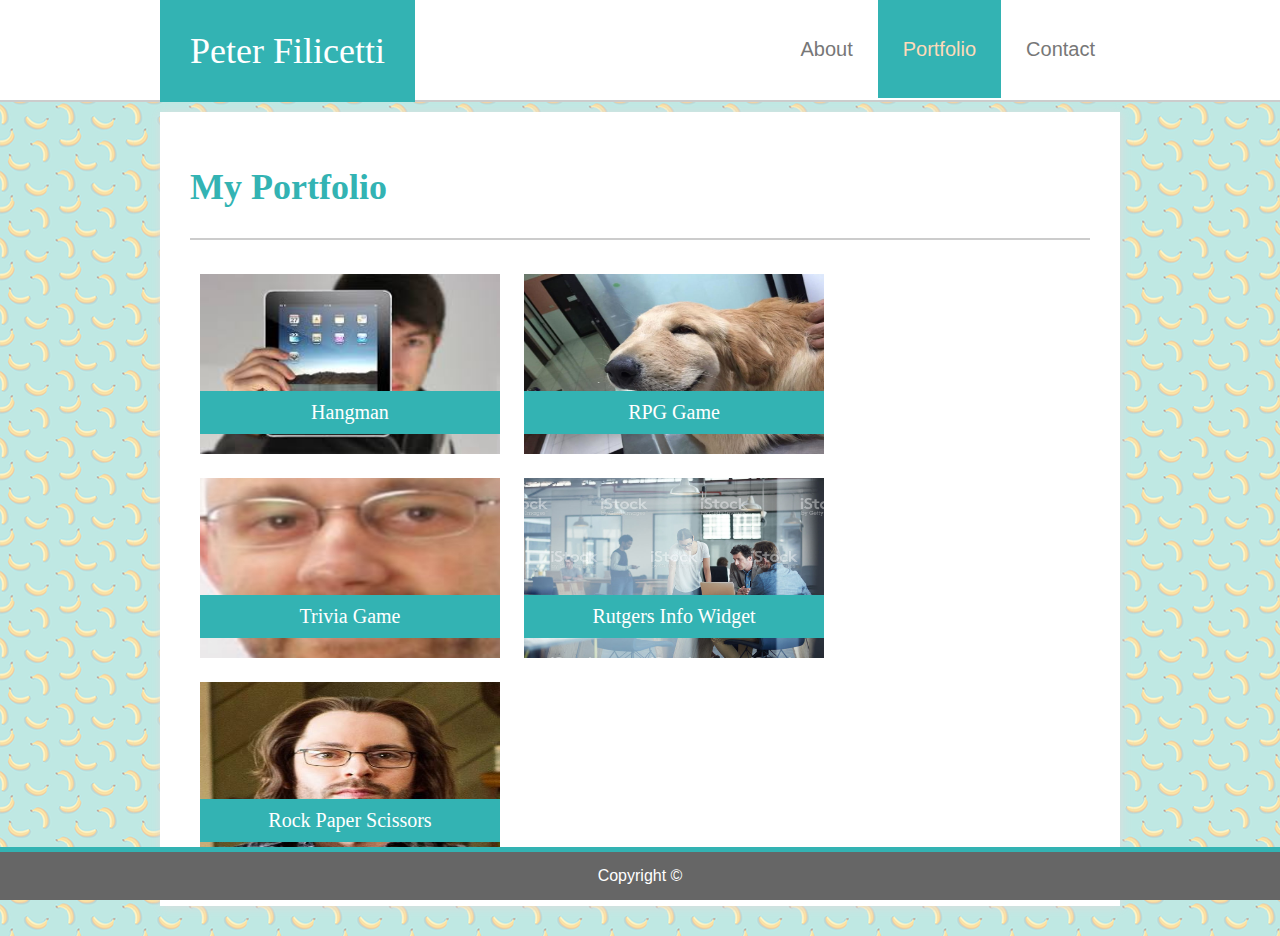
==== portfolio.html @ a1b570f8 "Copied portfolio work to GHP repo" ====
<!DOCTYPE html>
<html>

<head>
    <meta charset="utf-8" />
    <meta http-equiv="X-UA-Compatible" content="IE=edge">
    <title>Portfolio</title>
    <meta name="viewport" content="width=device-width, initial-scale=1">
    <link rel="stylesheet" type="text/css" media="screen" href="./assets/css/style.css" />
</head>

<body>
    <header class="head-nav">
        <div class="head-wrap">
            <a class="home-name-text" href="./index.html">Peter Filicetti</a>
            <a class="navigation-link-text" href="./contact.html">Contact</a>
            <a class="navigation-link-text active-link" href="./portfolio.html">Portfolio</a>
            <a class="navigation-link-text" href="./index.html">About</a>
        </div>
    </header>
    <div class="container">
        <h1 class="heading">My Portfolio</h1>
        <div class="portfolio-wrap hangman">
            <p class="portfolio-text">Hangman</p>
        </div>
        <div class="portfolio-wrap rpg">
            <p class="portfolio-text">RPG Game</p>
        </div>
        <div class="portfolio-wrap trivia">
            <p class="portfolio-text">Trivia Game</p>
        </div>
        <div class="portfolio-wrap rutgers">
            <p class="portfolio-text">Rutgers Info Widget</p>
        </div>
        <div class="portfolio-wrap rock">
            <p class="portfolio-text">Rock Paper Scissors</p>
        </div>
    </div>
    <footer class="footer-copyright">
        <p class="footer-text">Copyright &copy;</p>
    </footer>
</body>

</html>
---- assets/css/style.css ----
body {
    margin: 0;
    background-image: url('../images/bananas.png');
}

.head-nav {
    width: 100%;
    border-bottom: 2px #cccccc solid;
    height: 100px;
    background-color: #ffffff;
    margin-bottom: 30px;
}

    .head-nav .head-wrap {
        width: 960px;
        margin: 0 auto;
    }

        .head-nav .head-wrap .home-name-text {
            color: white;
            font-size: 36px;                
            font-family: 'Georgia', Times, 'Times New Roman', serif;
            background-color: #33b3b3;
            float: left;
            width: auto;
            padding: 30px;
            font-weight: 500;
            margin: 0;
            text-decoration: none;
        }

        .head-nav .head-wrap .navigation-link-text {
            float: right;
            font-size: 20px;
            padding: 37.5px 25px;
            color: #777;
            text-decoration: none;
            font-family: 'Segoe UI', Tahoma, Geneva, Verdana, sans-serif;
        }

        .head-nav .head-wrap .navigation-link-text:hover {
            color: peachpuff;
            background-color: #33b3b3;
            transition: all 0.2s ease-in-out;
        }

        .head-nav .head-wrap .navigation-link-text.active-link {
            background-color: #33b3b3;
            color: peachpuff;
        }

.container {
    width: 900px;
    padding: 30px;
    margin: -20px auto 30px auto;
    background-color: #ffffff;
    box-shadow: 1px 1px 10px 0 #dddddd;
}

.heading {
    font-size: 36px;
    color: #33b3b3;
    font-family: 'Georgia', Times, 'Times New Roman', serif;
    padding-bottom: 30px;
    border-bottom: 2px #cccccc solid;
}

.about-img {
    width: 150px;
    height: 150px;
    float: left;
    margin: 0 16px 12px 0;
    border-radius: 100px;
}

.about-info {
    display: inline;
    line-height: 2.0;
    font-family: 'Arial', 'Helvetica Neue', Helvetica, sans-serif;
    color: #777777;
}

.footer-copyright {
    width: 100%;
    background-color: #666666;
    color: white;
    border-top: #33b3b3 5px solid;
    position: fixed;
    bottom: 0;
    left: 0;
    text-align: center;
}

.footer-text {
    margin: 0;
    padding: 15px 0;
    font-family: 'Arial', 'Helvetica Neue', Helvetica, sans-serif;
}

.contact-form {
    font-family: 'Arial', 'Helvetica Neue', Helvetica, sans-serif;
    font-size: 24px;
}

    .contact-form .input-field {
        border: none;
        border-bottom: #bbb 2px solid;
        border-top-left-radius: 5px;
        border-top-right-radius: 5px;
        font-size: 20px;
        margin: 10px 0;
        padding: 5px 2%;
        width: 96%;
    }

    .contact-form .input-field:hover, .contact-form .input-field:active, .contact-form .input-field:focus {
        background-color: #f0f0f0;
        transition: background-color 0.2s ease-in-out;
        outline: none;
    }

    .contact-form .textarea-field {
        width: 96%;
        padding: 5px 2%;
        height: 250px;
        margin-top: 10px;
        border-radius: 5px;
    }

    .contact-form .textarea-field:hover, .contact-form .textarea-field:active, .contact-form .textarea-field:focus {
        outline: none;
        background-color: #f0f0f0;
        transition: background-color 0.2s ease-in-out;
    }

.portfolio-wrap {
    width: 300px;
    height: 180px;
    display: inline-block;
    background-size: 100% 100%;
    background-repeat: no-repeat;
    position: relative;
    margin: 10px;
}

    .portfolio-wrap.hangman {
        background-image: url('../images/ipad.jpg');
    }

    .portfolio-wrap.rpg {
        background-image: url('../images/dog.jpg');
    }

    .portfolio-wrap.trivia {
        background-image: url('../images/bennett.jpg');
    }

    .portfolio-wrap.rutgers {
        background-image: url('../images/office.jpg');
    }

    .portfolio-wrap.rock {
        background-image: url('../images/gilfoyle.jpg');
    }

    .portfolio-wrap .portfolio-text {
        display: block;
        float: left;
        width: 300px;
        z-index: 100;
        background-color: #33b3b3;
        color: white;
        text-align: center;
        padding: 10px 0;
        font-size: 20px;
        font-family: 'Georgia', Times, 'Times New Roman', serif;
        position: absolute;
        bottom: 0;
    }
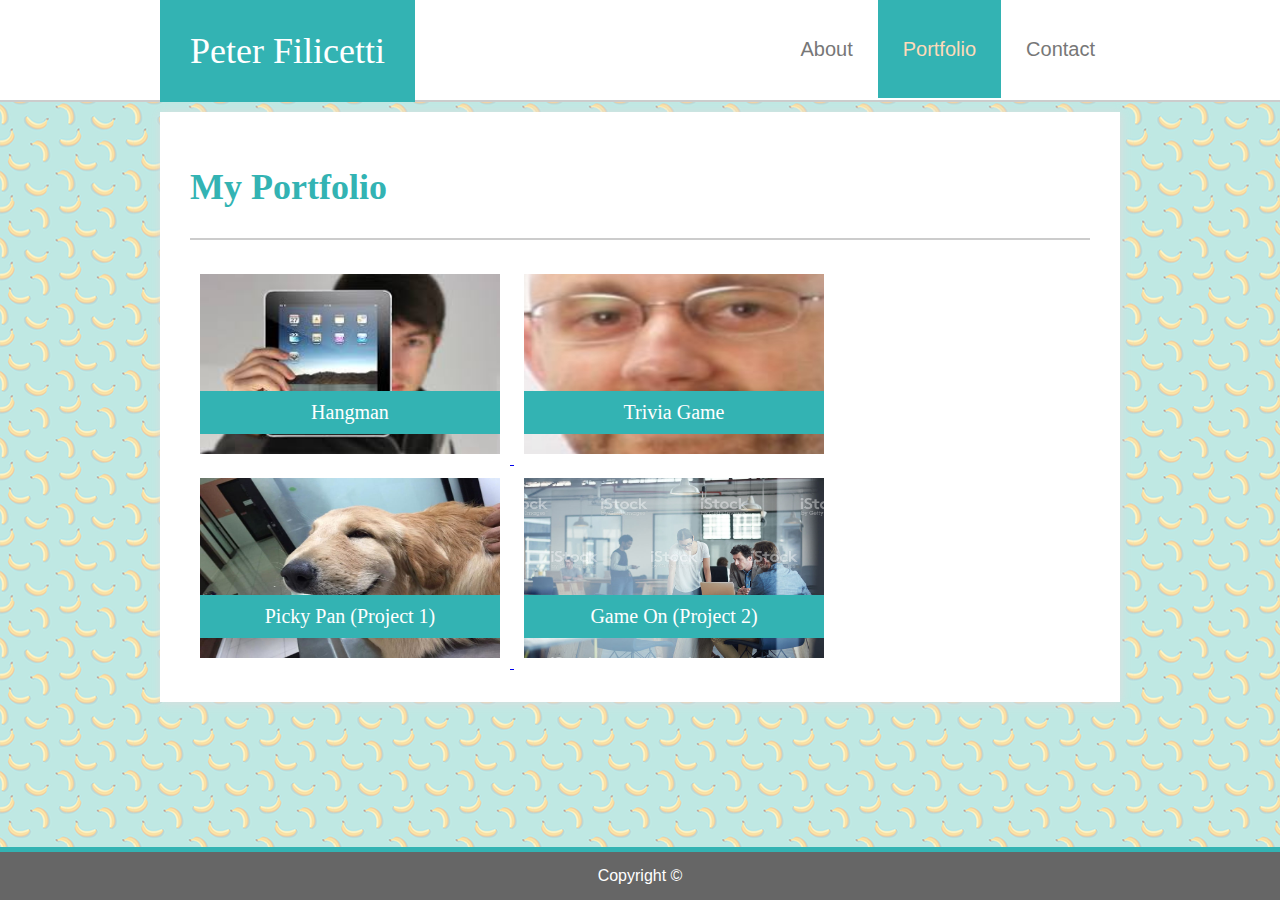
==== commit e3430796: "added project links" ====
--- a/portfolio.html
+++ b/portfolio.html
@@ -20,21 +20,26 @@
     </header>
     <div class="container">
         <h1 class="heading">My Portfolio</h1>
-        <div class="portfolio-wrap hangman">
-            <p class="portfolio-text">Hangman</p>
-        </div>
-        <div class="portfolio-wrap rpg">
-            <p class="portfolio-text">RPG Game</p>
-        </div>
-        <div class="portfolio-wrap trivia">
-            <p class="portfolio-text">Trivia Game</p>
-        </div>
-        <div class="portfolio-wrap rutgers">
-            <p class="portfolio-text">Rutgers Info Widget</p>
-        </div>
-        <div class="portfolio-wrap rock">
-            <p class="portfolio-text">Rock Paper Scissors</p>
-        </div>
+        <a href="https://pcfilicetti.github.io/word-guess/">
+            <div class="portfolio-wrap hangman">
+                <p class="portfolio-text">Hangman</p>
+            </div>
+        </a>
+        <a href="https://pcfilicetti.github.io/trivia-game/">
+            <div class="portfolio-wrap trivia">
+                <p class="portfolio-text">Trivia Game</p>
+            </div>
+        </a>
+        <a href="https://pcfilicetti.github.io/picky-pan/">
+            <div class="portfolio-wrap picky">
+                <p class="portfolio-text">Picky Pan (Project 1)</p>
+            </div>
+        </a>
+        <a href="http://game-on-broseph.herokuapp.com">
+            <div class="portfolio-wrap game">
+                <p class="portfolio-text">Game On (Project 2)</p>
+            </div>
+        </a>
     </div>
     <footer class="footer-copyright">
         <p class="footer-text">Copyright &copy;</p>
--- a/assets/css/style.css
+++ b/assets/css/style.css
@@ -133,6 +133,23 @@
         transition: background-color 0.2s ease-in-out;
     }
 
+    .contact-form .submit-button {
+        background-color: #33b3b3;
+        color: white;
+        font-family: 'Arial', 'Helvetica Neue', Helvetica, sans-serif;
+        font-size: 20px;
+        border: none;
+        margin-top: 10px;
+        padding: 5px 20px;
+        border-radius: 5px;
+    }
+
+        .contact-form .submit-button:hover {
+            background-color: teal;
+            color: #ededed;
+            transition: all 0.2s ease-in-out;
+        }
+
 .portfolio-wrap {
     width: 300px;
     height: 180px;
@@ -147,7 +164,7 @@
         background-image: url('../images/ipad.jpg');
     }
 
-    .portfolio-wrap.rpg {
+    .portfolio-wrap.picky {
         background-image: url('../images/dog.jpg');
     }
 
@@ -155,7 +172,7 @@
         background-image: url('../images/bennett.jpg');
     }
 
-    .portfolio-wrap.rutgers {
+    .portfolio-wrap.game {
         background-image: url('../images/office.jpg');
     }
 
